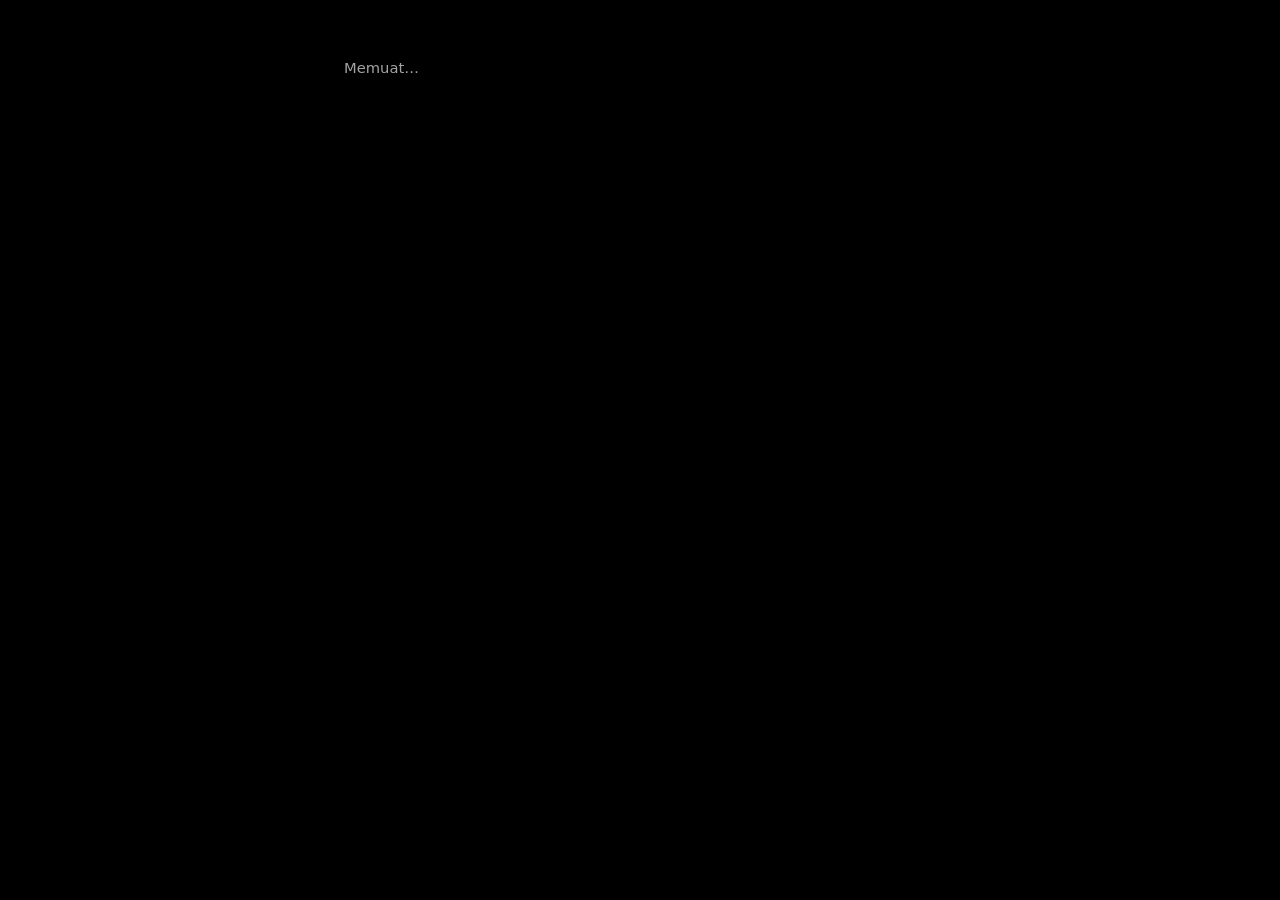
==== website/admin/index.html @ f426eaa8 "Website portofolio Mikhellon Kwa Halaman publik (sidebar, grid project, detail project, CV), halaman" ====
<!DOCTYPE html>
<html lang="id">
<head>
  <meta charset="UTF-8" />
  <meta name="viewport" content="width=device-width, initial-scale=1.0" />
  <meta name="robots" content="noindex, nofollow" />
  <title>Admin</title>
  <meta name="theme-color" content="#000000" />
  <link rel="stylesheet" href="../style.css" />
  <style>
    .wrap { padding-top: 56px; }
    .login { max-width: 340px; margin: 12vh auto 0; display: grid; gap: 12px; }
    .login h1 { font-size: 1.3rem; font-weight: 600; }
    .login .sub { margin-bottom: 8px; }

    input, textarea, select {
      width: 100%; background: var(--card); color: var(--fg);
      border: 1px solid #262626; border-radius: 6px; padding: 10px 12px;
      font: inherit; font-size: .93rem; outline: none; transition: border-color .15s;
    }
    input:focus, textarea:focus, select:focus { border-color: #6b6b6b; }
    textarea { resize: vertical; line-height: 1.55; }
    input[type="file"] { padding: 8px; font-size: .85rem; color: var(--muted); }

    .btn {
      background: var(--fg); color: #000; border: 1px solid var(--fg); border-radius: 6px;
      padding: 9px 16px; font: inherit; font-size: .9rem; font-weight: 500; cursor: pointer;
      transition: opacity .15s, background .15s, color .15s;
    }
    .btn:hover { opacity: .85; }
    .btn:disabled { opacity: .5; cursor: default; }
    .btn.ghost { background: transparent; color: var(--fg); border-color: #2e2e2e; }
    .btn.ghost:hover { border-color: #6b6b6b; opacity: 1; }
    .btn.sm { padding: 5px 11px; font-size: .82rem; }
    .btn.danger:hover { border-color: #b33; color: #f66; }

    .topbar { display: flex; justify-content: space-between; align-items: center; gap: 12px; flex-wrap: wrap; }
    .topbar .right { display: flex; align-items: center; gap: 16px; font-size: .9rem; }
    .tabs { display: flex; gap: 24px; margin: 36px 0 28px; border-bottom: 1px solid var(--line); }
    .tabs button {
      background: none; border: 0; color: var(--dim); font: inherit; font-size: .95rem;
      padding: 0 0 12px; cursor: pointer; border-bottom: 1px solid transparent; margin-bottom: -1px;
    }
    .tabs button:hover { color: var(--soft); }
    .tabs button.active { color: var(--fg); border-bottom-color: var(--fg); }

    .form { display: grid; gap: 18px; }
    .field { display: grid; gap: 6px; }
    .field > span { font-size: .85rem; color: var(--soft); }
    .field small { color: var(--dim); font-size: .78rem; }
    .actions { display: flex; align-items: center; gap: 10px; flex-wrap: wrap; }
    .status { color: var(--muted); font-size: .85rem; }
    .preview img { max-width: 240px; border: 1px solid var(--line); border-radius: 6px; margin-top: 4px; }
    .preview a { font-size: .85rem; }

    .list-head { margin-bottom: 8px; }
    .form-box { border: 1px solid var(--line); border-radius: 8px; padding: 22px; margin: 16px 0 24px; }
    .form-box h3 { font-size: 1rem; font-weight: 500; margin-bottom: 16px; }
    .row-actions { display: flex; gap: 8px; flex-shrink: 0; }
    .item.row { align-items: center; }
    .item strong { font-weight: 500; }
    @media (max-width: 520px) { .item.row { flex-direction: row; } }
  </style>
</head>
<body>
  <main class="wrap" id="admin">
    <p class="sub">Memuat…</p>
  </main>
  <script type="module" src="admin.js"></script>
</body>
</html>
---- website/style.css ----
:root {
  --bg: #000;
  --fg: #f2f2f2;
  --soft: #d4d4d4;
  --muted: #a3a3a3;
  --dim: #7a7a7a;      /* tetap ≥ 4.5:1 di atas hitam */
  --line: #1f1f1f;
  --card: #0d0d0d;
  --tile: #111;
  --side: #0f0f0f;
  --font: "Space Grotesk", system-ui, -apple-system, "Segoe UI", Roboto, sans-serif;
  --ease: cubic-bezier(.2, .7, .2, 1);
}
* { box-sizing: border-box; margin: 0; padding: 0; }
html { -webkit-text-size-adjust: 100%; scroll-behavior: smooth; scroll-padding-top: 16px; }
body {
  background: var(--bg); color: var(--fg);
  font: 16px/1.6 var(--font);
  -webkit-font-smoothing: antialiased;
}
a { color: inherit; text-decoration: none; }
img { display: block; max-width: 100%; }
::selection { background: #fff; color: #000; }
:focus-visible { outline: 2px solid #fff; outline-offset: 3px; border-radius: 2px; }
.skip { position: absolute; left: -999px; top: 8px; background: #fff; color: #000; padding: 8px 12px; z-index: 100; }
.skip:focus { left: 8px; }

/* ---------- Umum (juga dipakai halaman admin) ---------- */
.wrap { max-width: 640px; margin: 0 auto; padding: 96px 24px 56px; }
.sub { color: var(--muted); font-size: .92rem; }
.notice { border: 1px solid var(--line); color: var(--muted); font-size: .85rem; padding: 10px 14px; border-radius: 6px; margin: 24px 0 0; }
.item { padding: 18px 0; border-bottom: 1px solid var(--line); }
.item:last-child { border-bottom: 0; }
.row { display: flex; justify-content: space-between; gap: 16px; align-items: baseline; }
.ul { border-bottom: 1px solid var(--dim); transition: border-color .2s; }
.ul:hover { border-color: var(--fg); }

/* ---------- Kerangka ---------- */
.container { max-width: 1160px; margin: 0 auto; padding: 0 40px; }

/* ---------- Layout: sidebar kiri + konten ---------- */
.layout { display: grid; grid-template-columns: 260px minmax(0, 1fr); min-height: 100vh; }
.sidebar {
  position: sticky; top: 0; height: 100vh; overflow-y: auto;
  background: var(--side); border-right: 1px solid var(--line);
  display: flex; flex-direction: column;
}
.brand { font-weight: 600; letter-spacing: -.01em; }
.side-brand {
  display: flex; align-items: center; height: 64px; padding: 0 24px; flex-shrink: 0;
  border-bottom: 1px solid var(--line);
}
.side-body { display: grid; gap: 2px; padding: 14px 12px 24px; }
.side-link {
  display: flex; align-items: center; gap: 12px; min-height: 40px; padding: 8px 12px;
  border-radius: 6px; color: var(--soft); font-size: .95rem;
  transition: background-color .15s, color .15s;
}
.side-link:hover { background: #1c1c1c; color: var(--fg); }
.side-link[hidden] { display: none; }
.side-link svg { width: 18px; height: 18px; flex-shrink: 0; }
.side-link .ext { margin-left: auto; width: 16px; height: 16px; color: var(--dim); transition: color .15s; }
.side-link:hover .ext { color: var(--soft); }
.side-link.sec { color: var(--muted); }
.side-link.sec:hover { color: var(--fg); }
.side-sep { height: 1px; background: var(--line); margin: 12px; }

.main { min-width: 0; display: flex; flex-direction: column; }
.main > main { flex: 1; width: 100%; }
.topbar, .side-overlay { display: none; }
.menu-btn {
  width: 44px; height: 44px; display: grid; place-items: center;
  background: none; border: 0; color: var(--fg); cursor: pointer; border-radius: 6px;
}
.menu-btn svg { width: 22px; height: 22px; }

@media (max-width: 899px) {
  html { scroll-padding-top: 72px; }
  .container { padding: 0 24px; }
  .layout { grid-template-columns: 1fr; }
  .sidebar {
    position: fixed; left: 0; top: 0; bottom: 0; width: min(280px, 84vw); height: auto; z-index: 40;
    transform: translateX(-100%); visibility: hidden;
    transition: transform .25s var(--ease), visibility 0s linear .25s;
  }
  body.nav-open .sidebar { transform: none; visibility: visible; transition: transform .25s var(--ease); }
  .side-overlay {
    display: block; position: fixed; inset: 0; z-index: 30; background: rgba(0, 0, 0, .6);
    opacity: 0; pointer-events: none; transition: opacity .2s;
  }
  body.nav-open .side-overlay { opacity: 1; pointer-events: auto; }
  body.nav-open { overflow: hidden; }
  .topbar {
    display: flex; position: sticky; top: 0; z-index: 20; height: 60px;
    align-items: center; justify-content: space-between; padding: 0 12px 0 24px;
    background: rgba(0, 0, 0, .85); backdrop-filter: blur(10px); -webkit-backdrop-filter: blur(10px);
    border-bottom: 1px solid var(--line);
  }
}

/* ---------- Intro ---------- */
.intro { padding: 72px 0 64px; }
.intro h1 {
  font-size: clamp(1.6rem, 3.6vw, 2.6rem); font-weight: 400;
  line-height: 1.22; letter-spacing: -.025em; max-width: 860px; text-wrap: balance;
}
.intro .meta { color: var(--dim); margin-top: 18px; font-size: .95rem; }
.pills { display: flex; flex-wrap: wrap; gap: 10px; margin-top: 30px; }
.pill {
  display: inline-flex; align-items: center; min-height: 40px; padding: 8px 18px;
  border: 1px solid #2c2c2c; border-radius: 999px; font-size: .9rem; color: var(--soft);
  transition: border-color .2s, color .2s, background-color .2s;
}
.pill:hover { border-color: var(--fg); color: var(--fg); }
.pill.solid { background: var(--fg); border-color: var(--fg); color: #000; }
.pill.solid:hover { background: #cfcfcf; }

/* ---------- Work ---------- */
.work { border-top: 1px solid var(--line); padding-bottom: 72px; }
.toolbar { display: flex; justify-content: space-between; align-items: center; gap: 12px 24px; flex-wrap: wrap; padding: 16px 0 28px; }
.filters { display: flex; flex-wrap: wrap; gap: 0 20px; }
.filters button {
  background: none; border: 0; color: var(--dim); font: inherit; font-size: 1rem;
  min-height: 44px; cursor: pointer; transition: color .2s;
}
.filters button:hover { color: var(--soft); }
.filters button[aria-pressed="true"] { color: var(--fg); }
.count { color: var(--dim); font-size: .9rem; }

.grid { display: grid; grid-template-columns: repeat(auto-fill, minmax(260px, 1fr)); gap: 44px 20px; }
@media (max-width: 560px) { .grid { grid-template-columns: 1fr; gap: 36px; } }
/* Di desktop link sudah ada di sidebar, jadi tombol pil cuma tampil di HP */
@media (min-width: 900px) { .intro .pills { display: none; } }

.card { display: block; cursor: pointer; }
.card[hidden] { display: none; }
.media { aspect-ratio: 32 / 25; background: var(--tile); overflow: hidden; border-radius: 2px; }
.media img { width: 100%; height: 100%; object-fit: cover; transition: transform .6s var(--ease), opacity .3s; }
.card:hover .media img { transform: scale(1.03); opacity: .85; }
.placeholder {
  width: 100%; height: 100%; display: flex; align-items: flex-end; padding: 18px;
  color: #3a3a3a; font-size: clamp(2.2rem, 5vw, 3.4rem); font-weight: 600;
  letter-spacing: -.04em; line-height: 1; transition: color .3s;
}
.card:hover .placeholder { color: #5a5a5a; }
.caption { padding-top: 14px; }
.year { font-size: .75rem; letter-spacing: .04em; color: var(--dim); font-variant-numeric: tabular-nums; }
.card h3 { font-size: 1rem; font-weight: 600; text-transform: uppercase; letter-spacing: .01em; line-height: 1.3; margin-top: 2px; }
.card .st { font-size: .88rem; color: var(--muted); margin-top: 3px; }

/* ---------- Blok (about / cv / skill / kontak) ---------- */
.block {
  display: grid; grid-template-columns: 1fr 2fr; gap: 20px 48px;
  padding: 64px 0; border-top: 1px solid var(--line);
}
.block > h2 {
  font-size: .78rem; font-weight: 500; text-transform: uppercase;
  letter-spacing: .14em; color: var(--dim); padding-top: 5px;
}
@media (max-width: 760px) { .block { grid-template-columns: 1fr; gap: 18px; padding: 52px 0; } }

.prose p { color: var(--soft); max-width: 64ch; white-space: pre-line; }
.prose p + p { margin-top: 16px; }

.cv-group + .cv-group { margin-top: 44px; }
.cv-group h3 { font-size: 1rem; font-weight: 500; margin-bottom: 10px; }
.cv-row { display: grid; grid-template-columns: 160px 1fr; gap: 4px 24px; padding: 16px 0; border-top: 1px solid var(--line); }
.cv-row .period { color: var(--dim); font-size: .88rem; font-variant-numeric: tabular-nums; padding-top: 2px; }
.cv-row .t { font-weight: 500; }
.cv-row .o { color: var(--muted); font-size: .92rem; }
.cv-row .d { color: var(--muted); font-size: .92rem; margin-top: 6px; white-space: pre-line; }
@media (max-width: 560px) { .cv-row { grid-template-columns: 1fr; } }

.chips { display: flex; flex-wrap: wrap; gap: 8px; }
.chip { border: 1px solid #2a2a2a; border-radius: 999px; padding: 5px 13px; font-size: .88rem; color: var(--soft); }

.contact-big { font-size: clamp(1.4rem, 3vw, 2.1rem); font-weight: 400; letter-spacing: -.02em; line-height: 1.3; }
.contact-big a { border-bottom: 1px solid var(--dim); transition: border-color .2s; overflow-wrap: anywhere; }
.contact-big a:hover { border-color: var(--fg); }
.contact-links { display: flex; flex-wrap: wrap; gap: 8px 24px; margin-top: 24px; color: var(--muted); }
.contact-links a:hover { color: var(--fg); }

.site-footer { border-top: 1px solid var(--line); padding: 28px 0; color: var(--dim); font-size: .85rem; }
.site-footer .container { display: flex; justify-content: space-between; gap: 12px; flex-wrap: wrap; }

/* ---------- Detail project ---------- */
.detail { padding: 24px 0 24px; }
.back { display: inline-flex; align-items: center; min-height: 44px; color: var(--muted); transition: color .2s; }
.back:hover { color: var(--fg); }
.detail-top { padding: 32px 0 40px; }
.detail-top h1 {
  font-size: clamp(1.8rem, 4.5vw, 3rem); font-weight: 600; text-transform: uppercase;
  letter-spacing: -.01em; line-height: 1.1; margin-top: 6px; text-wrap: balance;
}
.detail-top .lead { color: var(--muted); font-size: 1.1rem; margin-top: 12px; max-width: 60ch; }
.detail-media { background: var(--tile); border-radius: 2px; overflow: hidden; }
.detail-media img { width: 100%; height: auto; }
.facts { display: grid; gap: 18px; align-content: start; }
.facts dt { font-size: .75rem; text-transform: uppercase; letter-spacing: .12em; color: var(--dim); }
.facts dd { color: var(--soft); margin-top: 2px; }
.facts dd a { border-bottom: 1px solid var(--dim); }
.facts dd a:hover { border-color: var(--fg); }

/* ---------- Animasi masuk (halus) ---------- */
.reveal { opacity: 0; transform: translateY(12px); transition: opacity .4s var(--ease), transform .4s var(--ease); }
.reveal.in { opacity: 1; transform: none; }
@media (prefers-reduced-motion: reduce) {
  html { scroll-behavior: auto; }
  .reveal { opacity: 1; transform: none; transition: none; }
  .media img, .placeholder { transition: none; }
}

@media (max-width: 480px) {
  .intro { padding: 48px 0 48px; }
}
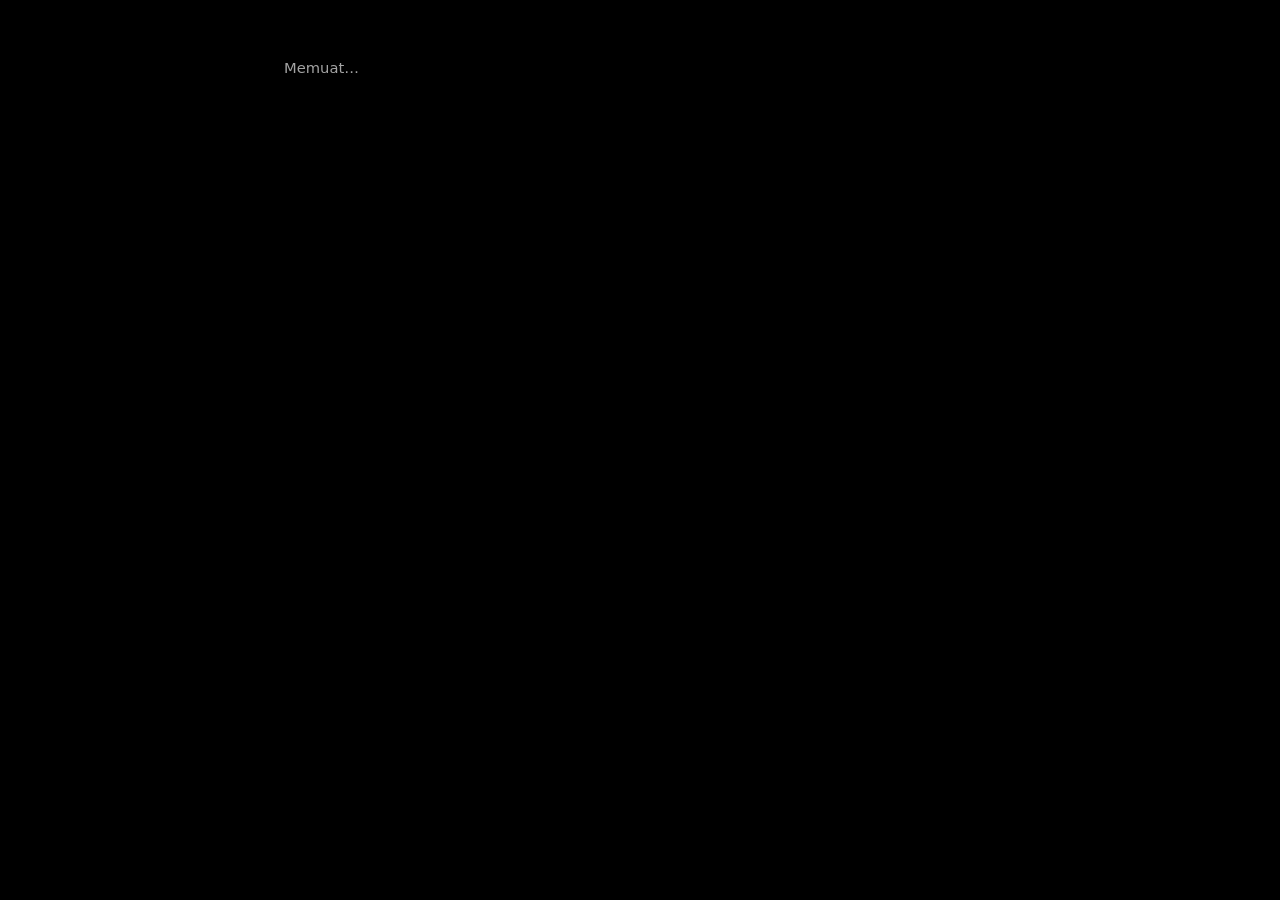
==== commit 0dc24185: "Alamat /project/<nama> dan konten blok di halaman project - URL cantik /project/<slug> (lewat 404.ht" ====
--- a/website/admin/index.html
+++ b/website/admin/index.html
@@ -60,6 +60,34 @@
     .item.row { align-items: center; }
     .item strong { font-weight: 500; }
     @media (max-width: 520px) { .item.row { flex-direction: row; } }
+    .wrap { max-width: 760px; }
+
+    /* Alamat halaman */
+    .slug-preview { color: var(--muted) !important; font-family: ui-monospace, monospace; }
+
+    /* Editor blok konten */
+    .blk-editor { padding-top: 8px; border-top: 1px solid var(--line); margin-top: 4px; }
+    .blk-list { display: grid; gap: 12px; margin-top: 8px; }
+    .blk-card { border: 1px solid #262626; border-radius: 8px; padding: 14px; background: #060606; }
+    .blk-head { display: flex; justify-content: space-between; align-items: center; gap: 8px; flex-wrap: wrap; margin-bottom: 14px; }
+    .blk-head strong { font-weight: 500; font-size: .92rem; }
+    .blk-tools { display: flex; gap: 6px; align-items: center; flex-wrap: wrap; }
+    .blk-tools select { width: auto; padding: 5px 8px; font-size: .82rem; }
+    .blk-body { display: grid; gap: 14px; }
+    .blk-body.two { grid-template-columns: 1fr 1fr; }
+    .blk-body .span-2 { grid-column: 1 / -1; }
+    @media (max-width: 620px) { .blk-body.two { grid-template-columns: 1fr; } }
+    .blk-add { display: flex; flex-wrap: wrap; gap: 8px; align-items: center; margin-top: 12px; }
+    .blk-empty { border: 1px dashed #2a2a2a; border-radius: 8px; padding: 18px; text-align: center; }
+    .btn.icon { min-width: 32px; padding: 5px 8px; }
+    .img-list { display: grid; grid-template-columns: repeat(auto-fill, minmax(140px, 1fr)); gap: 10px; margin-top: 6px; }
+    .img-item { display: grid; gap: 6px; }
+    .img-item img { width: 100%; aspect-ratio: 4 / 3; object-fit: cover; border-radius: 4px; border: 1px solid var(--line); background: var(--card); }
+    .img-item input { padding: 6px 8px; font-size: .82rem; }
+    .img-tools { display: flex; gap: 4px; }
+    .preview video { max-width: 320px; margin-top: 4px; border-radius: 6px; }
+    .check { display: flex; gap: 8px; align-items: center; font-size: .88rem; color: var(--soft); cursor: pointer; }
+    .check input { width: auto; }
   </style>
 </head>
 <body>
--- a/website/style.css
+++ b/website/style.css
@@ -201,6 +201,65 @@
 .facts dd a { border-bottom: 1px solid var(--dim); }
 .facts dd a:hover { border-color: var(--fg); }
 
+/* ---------- Blok konten halaman project ---------- */
+.blocks { display: grid; gap: 64px; padding: 8px 0 80px; }
+.blk { width: 100%; margin: 0 auto; }
+.size-small { max-width: 680px; }
+.size-normal { max-width: 920px; }
+.size-full { max-width: none; }
+.b-fig { margin: 0; }
+.b-fig img, .b-video { display: block; width: 100%; height: auto; border-radius: 2px; background: var(--tile); }
+.b-fig figcaption, .sl-slide figcaption { color: var(--dim); font-size: .85rem; margin-top: 10px; }
+
+.b-gallery { display: grid; gap: 12px; align-items: start; }
+.b-gallery.cols-1 { grid-template-columns: 1fr; }
+.b-gallery.cols-2 { grid-template-columns: repeat(2, 1fr); }
+.b-gallery.cols-3 { grid-template-columns: repeat(3, 1fr); }
+@media (max-width: 560px) { .b-gallery.cols-2, .b-gallery.cols-3 { grid-template-columns: 1fr; } }
+
+.b-embed { position: relative; aspect-ratio: 16 / 9; background: var(--tile); border-radius: 2px; overflow: hidden; }
+.b-embed iframe { position: absolute; inset: 0; width: 100%; height: 100%; border: 0; }
+
+/* Slider */
+.sl-track {
+  display: flex; overflow-x: auto; scroll-snap-type: x mandatory; scrollbar-width: none;
+  background: var(--tile); border-radius: 2px; overscroll-behavior-x: contain;
+}
+.sl-track::-webkit-scrollbar { display: none; }
+.sl-slide {
+  flex: 0 0 100%; scroll-snap-align: start; margin: 0;
+  display: flex; flex-direction: column; align-items: center; justify-content: center;
+}
+.sl-slide img { display: block; width: 100%; max-height: 80vh; object-fit: contain; user-select: none; }
+.sl-slide figcaption { padding: 0 12px 12px; }
+.sl-ctrl { display: flex; align-items: center; justify-content: center; gap: 16px; margin-top: 14px; }
+.sl-btn {
+  width: 44px; height: 44px; border-radius: 50%; border: 1px solid #2c2c2c; background: none;
+  color: var(--fg); font: inherit; font-size: 1.1rem; cursor: pointer; transition: border-color .2s, opacity .2s;
+}
+.sl-btn:hover:not(:disabled) { border-color: var(--fg); }
+.sl-btn:disabled { opacity: .3; cursor: default; }
+.sl-count { color: var(--dim); font-size: .9rem; min-width: 64px; text-align: center; font-variant-numeric: tabular-nums; }
+
+/* Before / After */
+.ba { position: relative; overflow: hidden; --pos: 50%; user-select: none; border-radius: 2px; background: var(--tile); }
+.ba-img { display: block; width: 100%; height: auto; pointer-events: none; }
+.ba-before { position: absolute; inset: 0; height: 100%; object-fit: cover; clip-path: inset(0 calc(100% - var(--pos)) 0 0); }
+.ba-line { position: absolute; top: 0; bottom: 0; left: var(--pos); width: 2px; margin-left: -1px; background: #fff; pointer-events: none; }
+.ba-knob {
+  position: absolute; top: 50%; left: 50%; transform: translate(-50%, -50%);
+  width: 42px; height: 42px; border-radius: 50%; background: #fff; color: #000;
+  display: grid; place-items: center; font-size: .95rem; box-shadow: 0 2px 12px rgba(0, 0, 0, .4);
+}
+.ba-tag {
+  position: absolute; top: 12px; padding: 4px 10px; border-radius: 999px; font-size: .75rem;
+  background: rgba(0, 0, 0, .6); color: #fff; pointer-events: none;
+}
+.ba-tag.l { left: 12px; }
+.ba-tag.r { right: 12px; }
+.ba-range { position: absolute; inset: 0; width: 100%; height: 100%; margin: 0; opacity: 0; cursor: ew-resize; touch-action: pan-y; }
+.ba:focus-within .ba-knob { outline: 2px solid #fff; outline-offset: 3px; }
+
 /* ---------- Animasi masuk (halus) ---------- */
 .reveal { opacity: 0; transform: translateY(12px); transition: opacity .4s var(--ease), transform .4s var(--ease); }
 .reveal.in { opacity: 1; transform: none; }
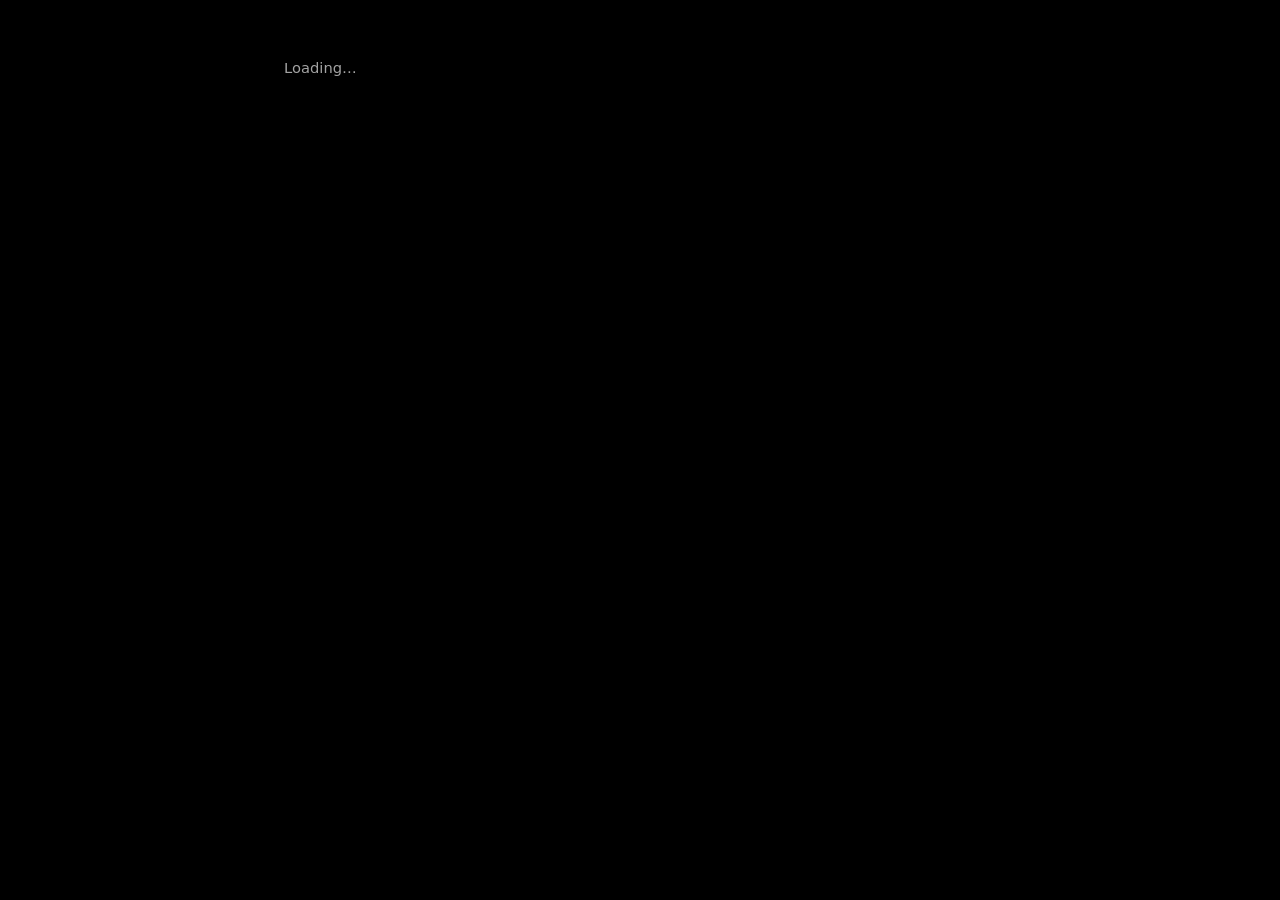
==== commit 847a7afe: "Admin in English, separate tabs, month/year periods, automatic sorting - Admin tabs: Profile, Design" ====
--- a/website/admin/index.html
+++ b/website/admin/index.html
@@ -1,5 +1,5 @@
 <!DOCTYPE html>
-<html lang="id">
+<html lang="en">
 <head>
   <meta charset="UTF-8" />
   <meta name="viewport" content="width=device-width, initial-scale=1.0" />
@@ -53,7 +53,9 @@
     .preview img { max-width: 240px; border: 1px solid var(--line); border-radius: 6px; margin-top: 4px; }
     .preview a { font-size: .85rem; }
 
-    .list-head { margin-bottom: 8px; }
+    .list-head { margin-bottom: 8px; display: flex; align-items: center; gap: 16px; flex-wrap: wrap; }
+    .period-grid { display: grid; grid-template-columns: 56px 1fr 1fr; gap: 8px 10px; align-items: center; }
+    .period-grid select:disabled { opacity: .4; }
     .form-box { border: 1px solid var(--line); border-radius: 8px; padding: 22px; margin: 16px 0 24px; }
     .form-box h3 { font-size: 1rem; font-weight: 500; margin-bottom: 16px; }
     .row-actions { display: flex; gap: 8px; flex-shrink: 0; }
@@ -61,6 +63,27 @@
     .item strong { font-weight: 500; }
     @media (max-width: 520px) { .item.row { flex-direction: row; } }
     .wrap { max-width: 760px; }
+
+    /* Saklar mode maintenance */
+    .maint-card { border: 1px solid #262626; border-radius: 10px; padding: 18px; margin-bottom: 32px; display: grid; gap: 12px; }
+    .maint-card.on { border-color: #f2f2f2; }
+    .maint-head { display: flex; align-items: center; gap: 12px; cursor: pointer; }
+    .maint-head strong { font-weight: 500; }
+    .maint-state { font-size: .88rem; color: var(--muted); }
+    .maint-card.on .maint-state { color: var(--fg); }
+    .switch {
+      appearance: none; -webkit-appearance: none; width: 44px !important; height: 26px; padding: 0 !important;
+      border-radius: 999px; background: #2a2a2a; border: 0 !important; position: relative; cursor: pointer;
+      transition: background .2s; flex-shrink: 0;
+    }
+    .switch::after {
+      content: ""; position: absolute; top: 3px; left: 3px; width: 20px; height: 20px; border-radius: 50%;
+      background: #888; transition: transform .2s, background .2s;
+    }
+    .switch:checked { background: #f2f2f2; }
+    .switch:checked::after { transform: translateX(18px); background: #000; }
+    .switch:focus-visible { outline: 2px solid #fff; outline-offset: 3px; }
+    .switch:disabled { opacity: .6; }
 
     /* Alamat halaman */
     .slug-preview { color: var(--muted) !important; font-family: ui-monospace, monospace; }
@@ -92,7 +115,7 @@
 </head>
 <body>
   <main class="wrap" id="admin">
-    <p class="sub">Memuat…</p>
+    <p class="sub">Loading…</p>
   </main>
   <script type="module" src="admin.js"></script>
 </body>
--- a/website/style.css
+++ b/website/style.css
@@ -117,6 +117,42 @@
 
 /* ---------- Work ---------- */
 .work { border-top: 1px solid var(--line); padding-bottom: 72px; }
+/* Judul bagian Design / Research */
+.sec-title {
+  padding-top: 32px; font-size: clamp(1.4rem, 2.6vw, 1.9rem); font-weight: 500; letter-spacing: -.02em; color: var(--fg);
+}
+.sec-title sup { font-size: .45em; font-weight: 400; margin-left: 6px; color: var(--dim); vertical-align: super; }
+.empty-note { padding-bottom: 8px; }
+.card { position: relative; }
+.badge {
+  position: absolute; top: 10px; left: 10px; padding: 3px 9px; border-radius: 999px;
+  background: rgba(0, 0, 0, .7); color: #fff; font-size: .7rem; letter-spacing: .06em;
+}
+
+/* Mode maintenance */
+body.maint { display: grid; place-items: center; min-height: 100vh; padding: 24px; }
+.maint-page { max-width: 560px; text-align: center; display: grid; gap: 18px; justify-items: center; }
+.maint-name { color: var(--dim); font-size: .9rem; letter-spacing: .04em; }
+.maint-page h1 { font-size: clamp(2rem, 6vw, 3.2rem); font-weight: 500; letter-spacing: -.03em; line-height: 1.1; }
+.maint-msg { color: var(--muted); white-space: pre-line; }
+.maint-bar {
+  position: sticky; top: 0; z-index: 60; padding: 10px 16px; text-align: center; font-size: .85rem;
+  background: #f2f2f2; color: #000;
+}
+.maint-bar a { text-decoration: underline; }
+
+/* Preview PDF paper */
+.pdf-bar { display: flex; justify-content: space-between; align-items: center; gap: 12px; flex-wrap: wrap; margin-bottom: 12px; }
+.pdf-info { color: var(--soft); font-size: .95rem; }
+.pdf-actions { display: flex; gap: 8px; flex-wrap: wrap; }
+.pdf-pages {
+  --ar: 1 / 1.414; max-height: 82vh; overflow-y: auto; display: grid; gap: 12px; padding: 12px;
+  background: var(--tile); border-radius: 2px; overscroll-behavior: contain;
+}
+.pdf-page { width: 100%; aspect-ratio: var(--ar); background: #fff; }
+.pdf-page canvas { display: block; width: 100%; height: 100%; }
+.pdf-frame { width: 100%; height: 82vh; border: 0; background: #fff; }
+.pdf-loading { padding: 24px; }
 .toolbar { display: flex; justify-content: space-between; align-items: center; gap: 12px 24px; flex-wrap: wrap; padding: 16px 0 28px; }
 .filters { display: flex; flex-wrap: wrap; gap: 0 20px; }
 .filters button {
@@ -130,7 +166,10 @@
 .grid { display: grid; grid-template-columns: repeat(auto-fill, minmax(260px, 1fr)); gap: 44px 20px; }
 @media (max-width: 560px) { .grid { grid-template-columns: 1fr; gap: 36px; } }
 /* Di desktop link sudah ada di sidebar, jadi tombol pil cuma tampil di HP */
-@media (min-width: 900px) { .intro .pills { display: none; } }
+/* Bagian Design paling atas: tanpa garis, dengan jarak dari atas */
+#design { border-top: 0; }
+#design .sec-title { padding-top: 56px; }
+@media (max-width: 899px) { #design .sec-title { padding-top: 36px; } }
 
 .card { display: block; cursor: pointer; }
 .card[hidden] { display: none; }
